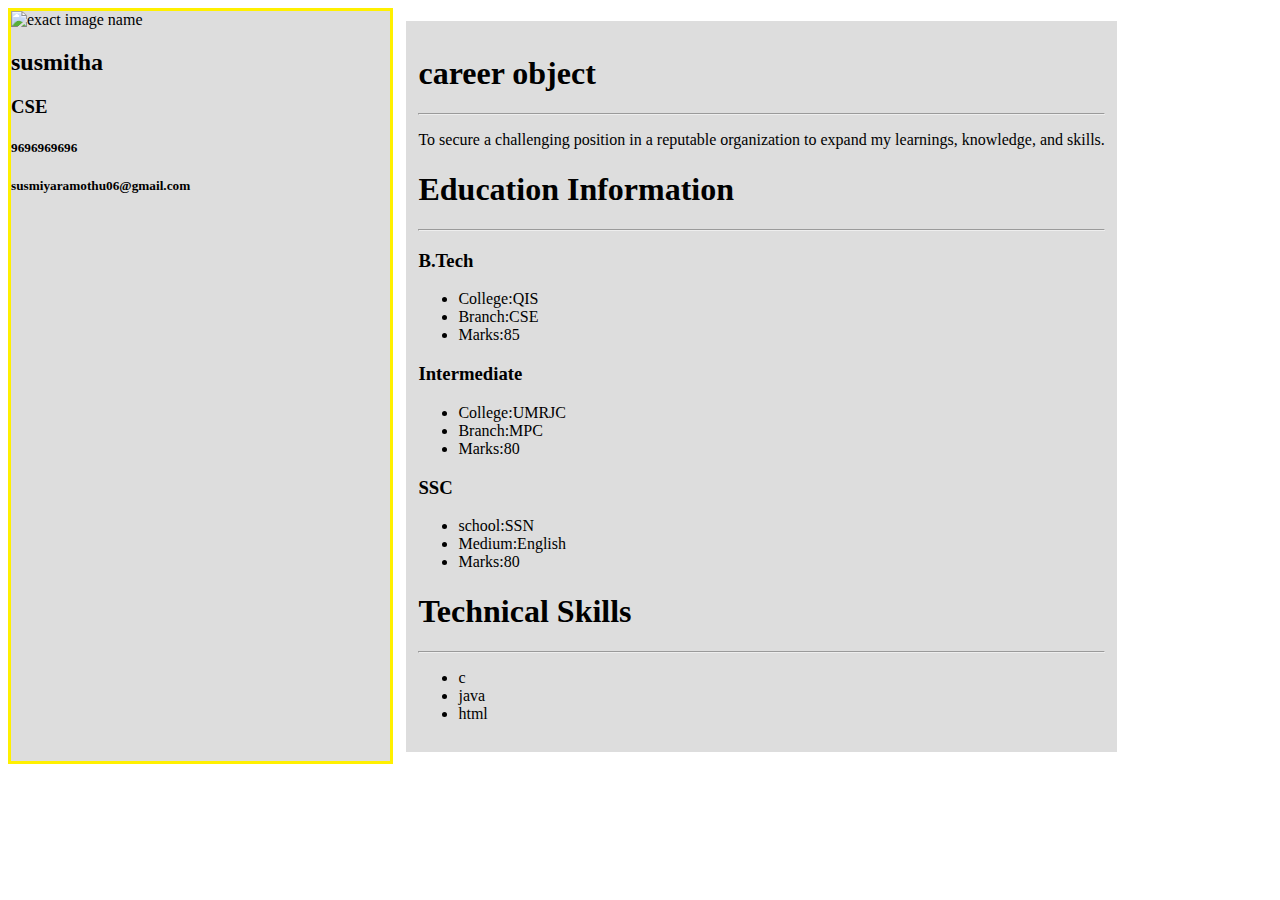
==== resume.html @ 95a965d8 "firstcommit" ====
<!DOCTYPE html>
<html lang="en" dir="ltr">
  <head>
    <link rel="stylesheet" href="styles/style.css">
    <meta charset="utf-8">
    <title>Resume</title>
  </head>
  <body>
    <div class="main">
      <div class="leftDiv">
        <img src="C:\Users\vemula\Desktop\pwa\images\profile1.png" alt="exact image name">
        <h2>susmitha</h2>
        <h3>CSE</h3>
        <h5>9696969696</h5>
        <h5>susmiyaramothu06@gmail.com</h5>

      </div>
      <div class="rightDiv">
        <h1>career object</h1><hr></hr>
        <p>To secure a challenging position in a reputable organization to expand my learnings, knowledge, and skills.
        </p>
        <h1>Education Information</h1><hr></hr>
        <h3>B.Tech</h3>
        <ul>
          <li>College:QIS</li>
          <li>Branch:CSE</li>
          <li>Marks:85</li>
        </ul>
        <h3>Intermediate</h3>
        <ul>
          <li>College:UMRJC</li>
          <li>Branch:MPC</li>
          <li>Marks:80</li>
        </ul>
        <h3>SSC</h3>
        <ul>
          <li>school:SSN</li>
          <li>Medium:English</li>
          <li>Marks:80</li>
        </ul>
        <h1>Technical Skills</h1><hr></hr>
        <ul>
          <li>c</li>
          <li>java</li>
          <li>html</li>
        </ul>

     </div>

  </body>
</html>
---- styles/style.css ----
header{
  background-color: white;
  color:red;
  font-size: 33px;
  text-align: center;
}
img{
  width:50%;
}
.card{
  background:cyan;
  width:45%;
  border-radius:2px 2px 2px;
  box-shadow:2px 2px 2px;
  text-align:center;
  padding:1%;
  margin:1%;

}
.main{
  display:flex;
// justify-content:space-between;
}
.leftDiv{
  width:30%;
  background-color: #ddd;
  border:3px solid #fff000;

}
.rightDiv{
  margin:1%;
  padding:1%;
  background-color: #ddd;
}
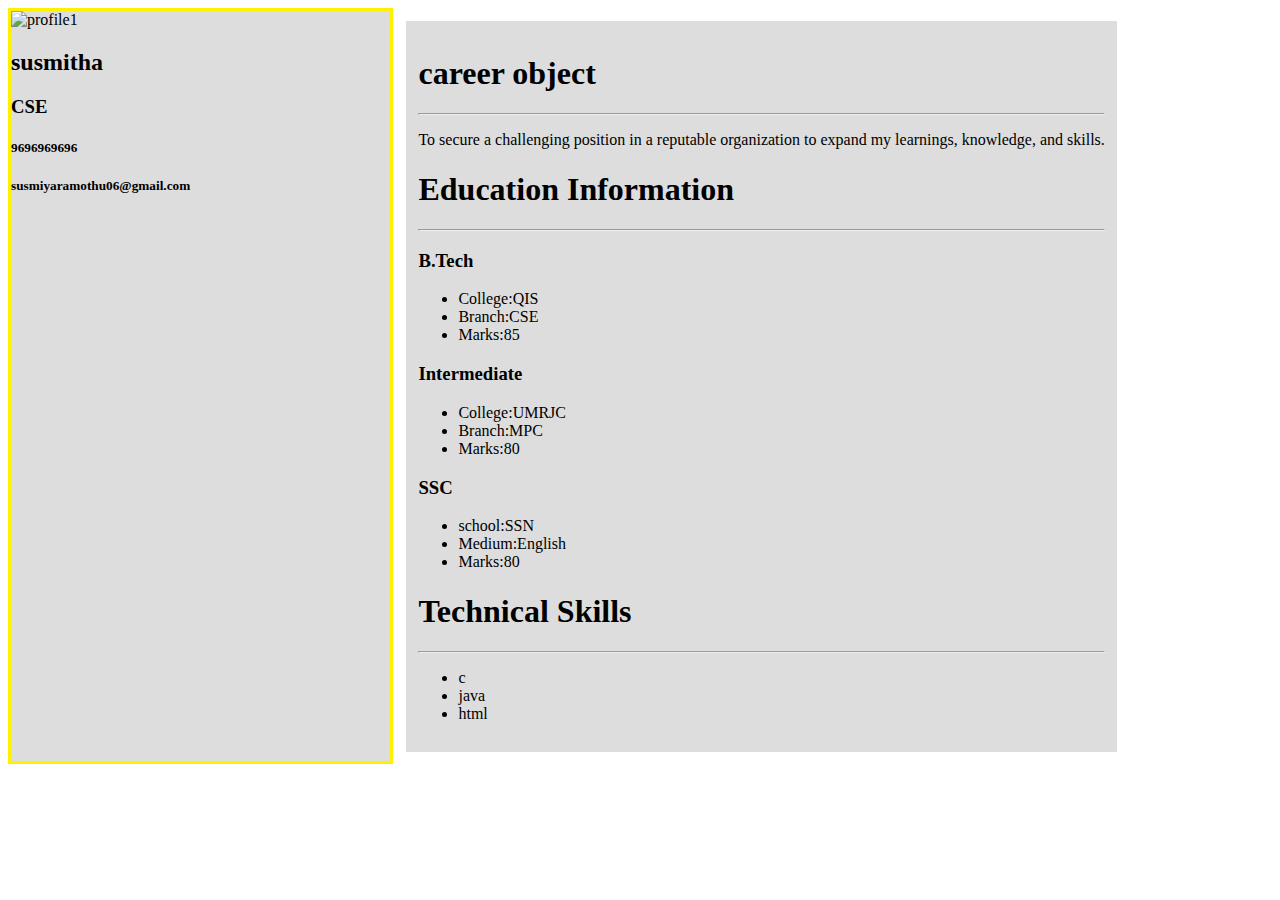
==== commit 0517f8d8: "first commit" ====
--- a/resume.html
+++ b/resume.html
@@ -1,6 +1,7 @@
 <!DOCTYPE html>
 <html lang="en" dir="ltr">
   <head>
+    <meta name="viewport" content="width-device-width, initial-scale=1">
     <link rel="stylesheet" href="styles/style.css">
     <meta charset="utf-8">
     <title>Resume</title>
@@ -8,8 +9,8 @@
   <body>
     <div class="main">
       <div class="leftDiv">
-        <img src="C:\Users\vemula\Desktop\pwa\images\profile1.png" alt="exact image name">
-        <h2>susmitha</h2>
+        <img src="C:\Users\vemula\Desktop\pwa\resume\phase1\images\profile1.png" alt="profile1">
+          <h2>susmitha</h2>
         <h3>CSE</h3>
         <h5>9696969696</h5>
         <h5>susmiyaramothu06@gmail.com</h5>
@@ -21,6 +22,7 @@
         </p>
         <h1>Education Information</h1><hr></hr>
         <h3>B.Tech</h3>
+        
         <ul>
           <li>College:QIS</li>
           <li>Branch:CSE</li>
--- a/styles/style.css
+++ b/styles/style.css
@@ -17,11 +17,14 @@
   margin:1%;
 
 }
+.mainDiv{
+  display:flex;
+ justify-content:space-between;
+}
 .main{
   display:flex;
-// justify-content:space-between;
 }
-.leftDiv{
+  .leftDiv{
   width:30%;
   background-color: #ddd;
   border:3px solid #fff000;
@@ -32,3 +35,24 @@
   padding:1%;
   background-color: #ddd;
 }
+/* mobile view */
+@media screen and (min-width:320px) and (max-width:480px){
+  .mainDiv,.main{
+    display:flex;
+    flex-wrap:wrap;
+  }
+  .card,.leftDiv,.rightDiv{
+    width:90%;
+  }
+}
+  @media screen and (min-width:481px) and (max-width:820px){
+    .mainDiv{
+      display:flex;
+      flex-wrap:wrap;
+    }
+    .card{
+    width:45%;
+    margin-left: auto;
+    margin-right: auto;
+}
+}
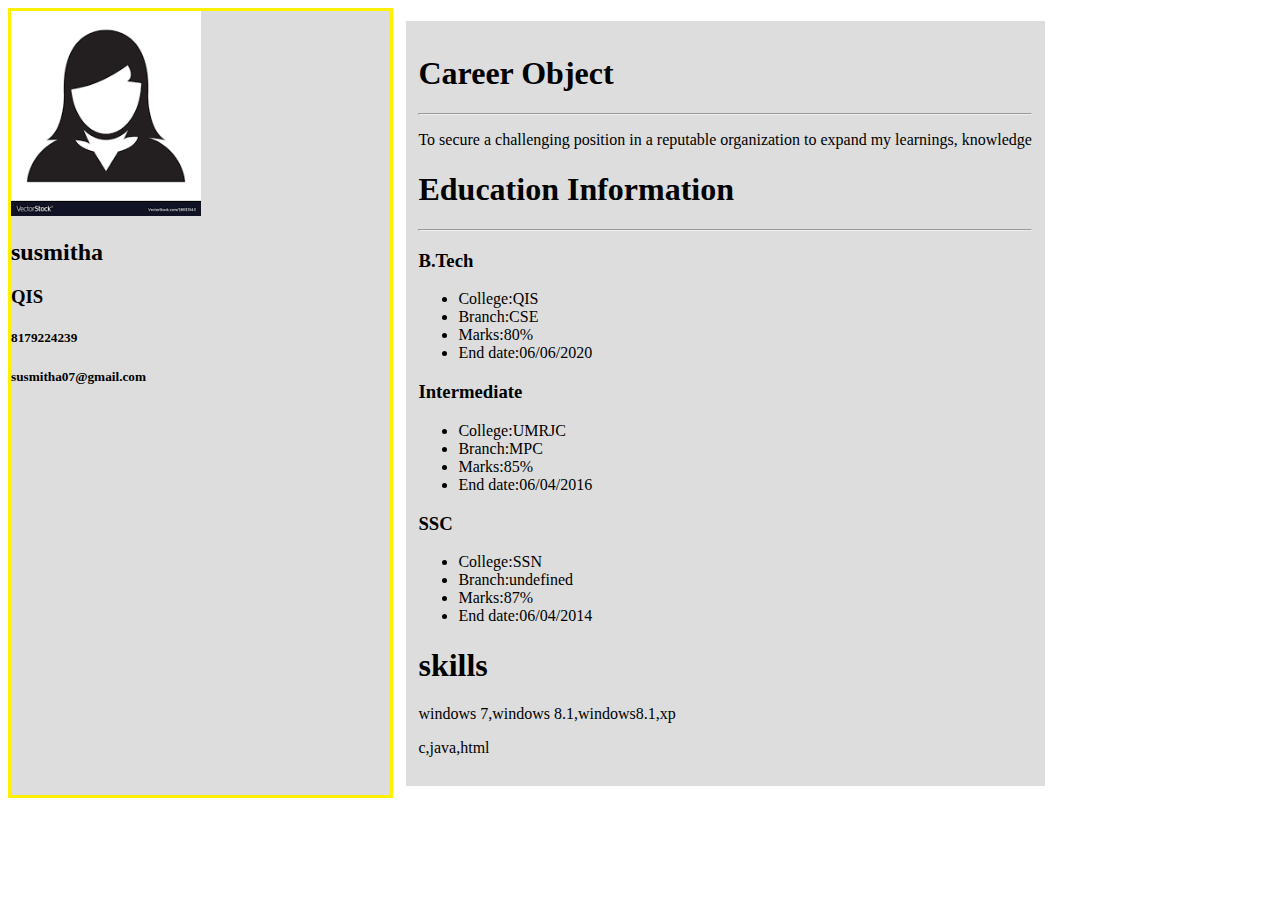
==== commit cf818392: "first commit" ====
--- a/resume.html
+++ b/resume.html
@@ -1,28 +1,28 @@
 <!DOCTYPE html>
 <html lang="en" dir="ltr">
   <head>
-    <meta name="viewport" content="width-device-width, initial-scale=1">
+    <meta name="viewport" content="width=device-width, initial-scale=1">
     <link rel="stylesheet" href="styles/style.css">
     <meta charset="utf-8">
     <title>Resume</title>
   </head>
   <body>
     <div class="main">
-      <div class="leftDiv">
-        <img src="C:\Users\vemula\Desktop\pwa\resume\phase1\images\profile1.png" alt="profile1">
+       <div class="leftDiv">
+      <!-- <img src="phase1\images\profile1.png" alt="profile1">
           <h2>susmitha</h2>
         <h3>CSE</h3>
         <h5>9696969696</h5>
-        <h5>susmiyaramothu06@gmail.com</h5>
+        <h5>susmiyaramothu06@gmail.com</h5> -->
 
       </div>
       <div class="rightDiv">
-        <h1>career object</h1><hr></hr>
+        <!-- <h1>career object</h1><hr></hr>
         <p>To secure a challenging position in a reputable organization to expand my learnings, knowledge, and skills.
-        </p>
-        <h1>Education Information</h1><hr></hr>
+        </p>-->
+        <!-- <h1>Education Information</h1><hr></hr>
         <h3>B.Tech</h3>
-        
+
         <ul>
           <li>College:QIS</li>
           <li>Branch:CSE</li>
@@ -39,15 +39,17 @@
           <li>school:SSN</li>
           <li>Medium:English</li>
           <li>Marks:80</li>
-        </ul>
-        <h1>Technical Skills</h1><hr></hr>
+        </ul> -->
+        <!-- <h1>Technical Skills</h1><hr></hr>
         <ul>
           <li>c</li>
           <li>java</li>
           <li>html</li>
-        </ul>
+        </ul> -->
 
      </div>
 
   </body>
+  <script type="text/javascript" src="javascript/resume.js">
+  </script>
 </html>
